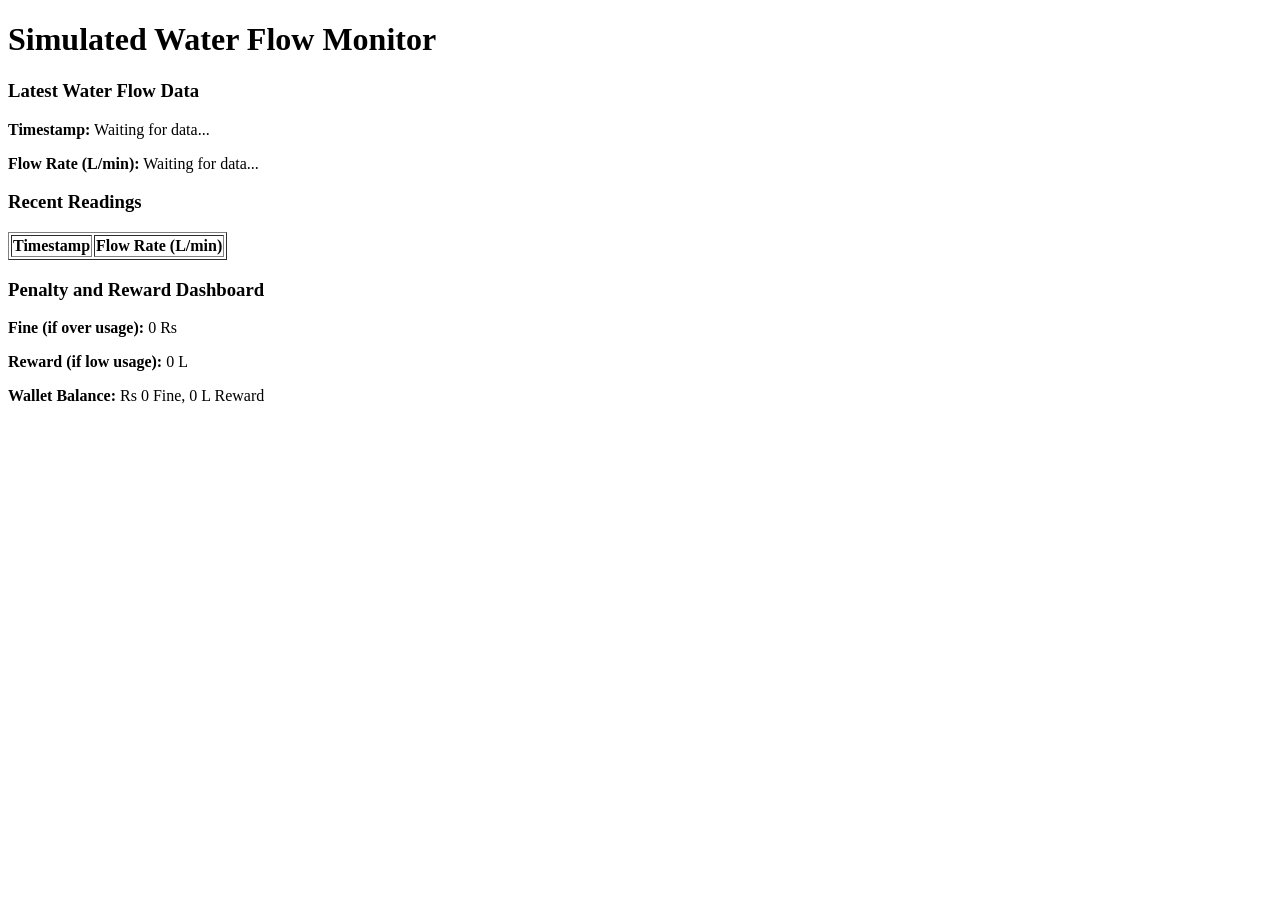
==== templates/index.html @ 48c7d403 "Initial commit for deployment" ====
<!DOCTYPE html>
<html lang="en">
<head>
    <meta charset="UTF-8">
    <meta name="viewport" content="width=device-width, initial-scale=1.0">
    <title>Simulated Water Flow Monitor</title>
    <link rel="stylesheet" type="text/css" href="{{ url_for('static', filename='css/style.css') }}">
</head>
<body>
    <h1>Simulated Water Flow Monitor</h1>
    <div id="data-display">
        <h3>Latest Water Flow Data</h3>
        <p><strong>Timestamp:</strong> <span id="timestamp">Waiting for data...</span></p>
        <p><strong>Flow Rate (L/min):</strong> <span id="flow-rate">Waiting for data...</span></p>
    </div>
    
    <div>
        <h3>Recent Readings</h3>
        <table id="data-table" border="1">
            <tr>
                <th>Timestamp</th>
                <th>Flow Rate (L/min)</th>
            </tr>
        </table>
    </div>

    <div id="penalty-reward-dashboard">
        <h3>Penalty and Reward Dashboard</h3>
        <p><strong>Fine (if over usage):</strong> <span id="fine">0</span> Rs</p>
        <p><strong>Reward (if low usage):</strong> <span id="reward">0</span> L</p>
        <p><strong>Wallet Balance:</strong> <span id="wallet">Rs 0 Fine, 0 L Reward</span></p>
    </div>

    <script>
        document.addEventListener('DOMContentLoaded', () => {
            // Define water usage thresholds
            const highUsageThreshold = 80.0;  // Set the high usage threshold
            const lowUsageThreshold = 10.0;   // Set the low usage threshold

            // Initialize the virtual wallet to store the total fine and reward
            let totalFine = 0;
            let totalReward = 0;

            // Get the current month and year at page load
            let currentMonth = new Date().getMonth(); // Get the current month (0-based index)
            let currentYear = new Date().getFullYear(); // Get the current year
            let firstDayOfCurrentMonth = new Date(currentYear, currentMonth, 1); // Get the first day of the current month

            // Function to reset fine and reward at the start of a new month
            function resetMonthlyValues() {
                const today = new Date(); // Get today's date
                const firstDayOfNextMonth = new Date(currentYear, currentMonth + 1, 1); // Calculate the first day of next month

                // If today's date is after the first day of next month, reset values
                if (today >= firstDayOfNextMonth) {
                    totalFine = 0;
                    totalReward = 0;
                    // Update the current month and year
                    currentMonth = today.getMonth();
                    currentYear = today.getFullYear();
                    firstDayOfCurrentMonth = new Date(currentYear, currentMonth, 1); // Update the first day of the current month
                    console.log("New month started! Wallet values reset.");
                }
            }

            // Function to fetch data from the server
            async function fetchData() {
                try {
                    // Reset monthly fine and reward values if it's a new month
                    resetMonthlyValues();

                    const response = await fetch('/get_data');
                    const data = await response.json();

                    console.log("Received data:", data);  // Log for debugging

                    // Update the live flow rate display
                    document.getElementById('flow-rate').textContent = `${data.flow_rate} L/min`;

                    // Update the timestamp
                    document.getElementById('timestamp').textContent = data.timestamp;

                    // Add a new row to the recent readings table
                    const table = document.getElementById('data-table');
                    const newRow = table.insertRow(1); // Insert at the top, below headers
                    const timestampCell = newRow.insertCell(0);
                    const flowRateCell = newRow.insertCell(1);

                    // Populate cells with data
                    timestampCell.textContent = data.timestamp;
                    flowRateCell.textContent = `${data.flow_rate} L/min`;

                    // Check for high or low water usage and update fine and reward
                    if (data.flow_rate > highUsageThreshold) {
                        alert(`High Water Usage Alert - Your usage is too high! Current flow rate is ${data.flow_rate} L/min`);
                        const fineAmount = (data.flow_rate - highUsageThreshold) * 2; // Example fine calculation
                        totalFine += fineAmount; // Add the fine to the wallet
                    } else if (data.flow_rate < lowUsageThreshold) {
                        alert(`Low Water Usage Alert - Your usage is too low! Keep it up! Current flow rate is ${data.flow_rate} L/min`);
                        const rewardAmount = (lowUsageThreshold - data.flow_rate) * 3; // Example reward calculation
                        totalReward += rewardAmount; // Add the reward to the wallet
                    }

                    // Update the fine and reward values in the display
                    document.getElementById('fine').textContent = totalFine.toFixed(2); // Display total fine
                    document.getElementById('reward').textContent = totalReward.toFixed(2); // Display total reward

                    // Display the total wallet balance
                    document.getElementById('wallet').textContent = `Wallet Balance: Rs ${totalFine.toFixed(2)} Fine, ${totalReward.toFixed(2)} L Reward`;

                } catch (error) {
                    console.error("Error fetching data:", error);
                }
            }

            // Poll for data every 5 seconds
            setInterval(fetchData, 5000);
            fetchData(); // Fetch data immediately on page load
        });
    </script>
</body>
</html>
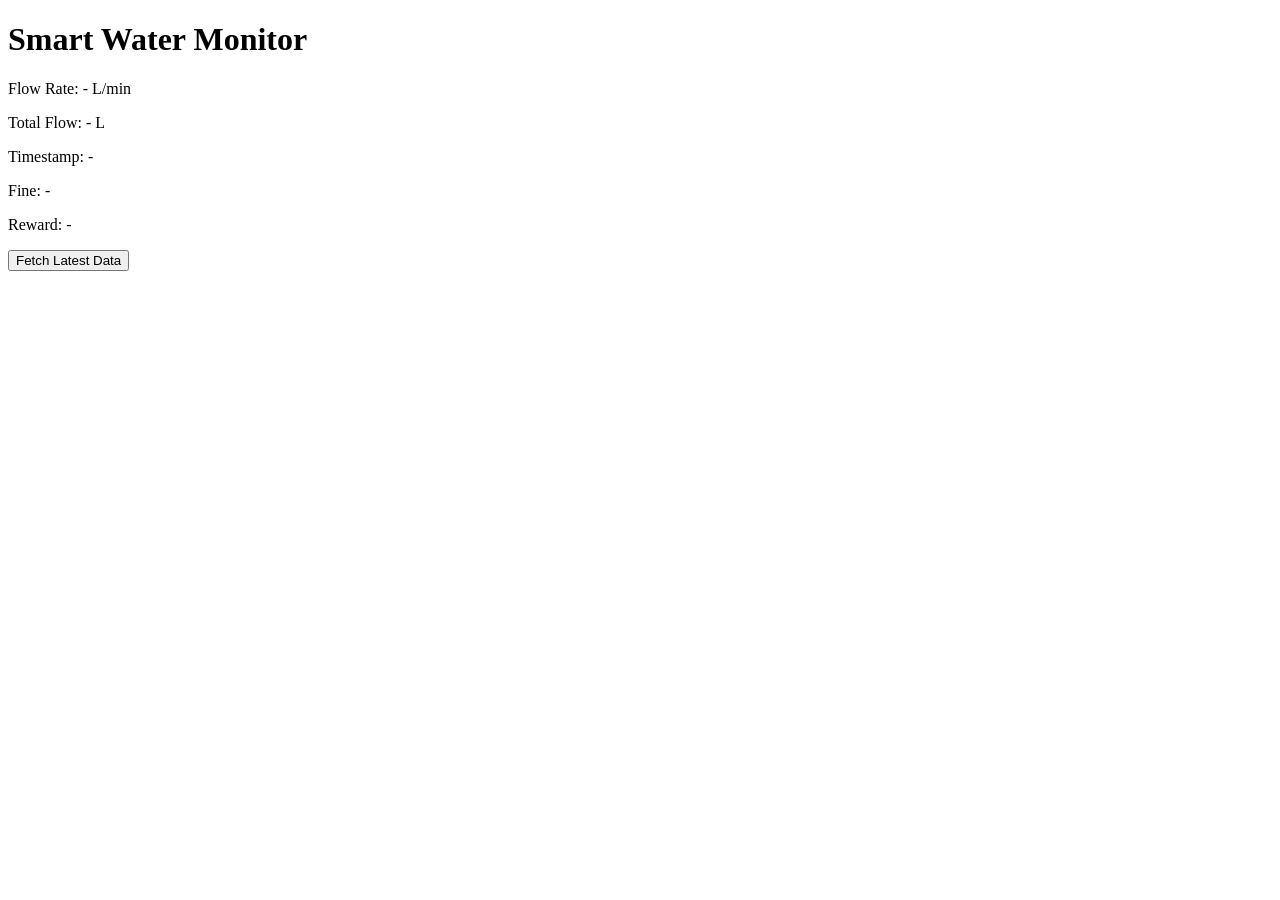
==== commit 258c0387: "Requirement's update" ====
--- a/templates/index.html
+++ b/templates/index.html
@@ -3,120 +3,39 @@
 <head>
     <meta charset="UTF-8">
     <meta name="viewport" content="width=device-width, initial-scale=1.0">
-    <title>Simulated Water Flow Monitor</title>
-    <link rel="stylesheet" type="text/css" href="{{ url_for('static', filename='css/style.css') }}">
+    <title>Smart Water Monitor</title>
 </head>
 <body>
-    <h1>Simulated Water Flow Monitor</h1>
-    <div id="data-display">
-        <h3>Latest Water Flow Data</h3>
-        <p><strong>Timestamp:</strong> <span id="timestamp">Waiting for data...</span></p>
-        <p><strong>Flow Rate (L/min):</strong> <span id="flow-rate">Waiting for data...</span></p>
-    </div>
+    <h1>Smart Water Monitor</h1>
     
-    <div>
-        <h3>Recent Readings</h3>
-        <table id="data-table" border="1">
-            <tr>
-                <th>Timestamp</th>
-                <th>Flow Rate (L/min)</th>
-            </tr>
-        </table>
+    <div id="flowData">
+        <p>Flow Rate: <span id="flowRate">-</span> L/min</p>
+        <p>Total Flow: <span id="totalFlow">-</span> L</p>
+        <p>Timestamp: <span id="timestamp">-</span></p>
+        <p>Fine: <span id="fine">-</span></p>
+        <p>Reward: <span id="reward">-</span></p>
     </div>
 
-    <div id="penalty-reward-dashboard">
-        <h3>Penalty and Reward Dashboard</h3>
-        <p><strong>Fine (if over usage):</strong> <span id="fine">0</span> Rs</p>
-        <p><strong>Reward (if low usage):</strong> <span id="reward">0</span> L</p>
-        <p><strong>Wallet Balance:</strong> <span id="wallet">Rs 0 Fine, 0 L Reward</span></p>
-    </div>
+    <button id="fetchDataBtn">Fetch Latest Data</button>
 
     <script>
-        document.addEventListener('DOMContentLoaded', () => {
-            // Define water usage thresholds
-            const highUsageThreshold = 80.0;  // Set the high usage threshold
-            const lowUsageThreshold = 10.0;   // Set the low usage threshold
+        // Function to fetch latest data from the server
+        async function fetchData() {
+            const response = await fetch('https://smart-water-monitor-d3qqgqbcy-nandan-javagals-projects.vercel.app/get_data');
+            if (response.ok) {
+                const data = await response.json();
+                document.getElementById('flowRate').textContent = data.flow_rate;
+                document.getElementById('totalFlow').textContent = data.totalFlow;
+                document.getElementById('timestamp').textContent = data.timestamp;
+                document.getElementById('fine').textContent = data.fine;
+                document.getElementById('reward').textContent = data.reward;
+            } else {
+                alert('No data available or error fetching data');
+            }
+        }
 
-            // Initialize the virtual wallet to store the total fine and reward
-            let totalFine = 0;
-            let totalReward = 0;
-
-            // Get the current month and year at page load
-            let currentMonth = new Date().getMonth(); // Get the current month (0-based index)
-            let currentYear = new Date().getFullYear(); // Get the current year
-            let firstDayOfCurrentMonth = new Date(currentYear, currentMonth, 1); // Get the first day of the current month
-
-            // Function to reset fine and reward at the start of a new month
-            function resetMonthlyValues() {
-                const today = new Date(); // Get today's date
-                const firstDayOfNextMonth = new Date(currentYear, currentMonth + 1, 1); // Calculate the first day of next month
-
-                // If today's date is after the first day of next month, reset values
-                if (today >= firstDayOfNextMonth) {
-                    totalFine = 0;
-                    totalReward = 0;
-                    // Update the current month and year
-                    currentMonth = today.getMonth();
-                    currentYear = today.getFullYear();
-                    firstDayOfCurrentMonth = new Date(currentYear, currentMonth, 1); // Update the first day of the current month
-                    console.log("New month started! Wallet values reset.");
-                }
-            }
-
-            // Function to fetch data from the server
-            async function fetchData() {
-                try {
-                    // Reset monthly fine and reward values if it's a new month
-                    resetMonthlyValues();
-
-                    const response = await fetch('/get_data');
-                    const data = await response.json();
-
-                    console.log("Received data:", data);  // Log for debugging
-
-                    // Update the live flow rate display
-                    document.getElementById('flow-rate').textContent = `${data.flow_rate} L/min`;
-
-                    // Update the timestamp
-                    document.getElementById('timestamp').textContent = data.timestamp;
-
-                    // Add a new row to the recent readings table
-                    const table = document.getElementById('data-table');
-                    const newRow = table.insertRow(1); // Insert at the top, below headers
-                    const timestampCell = newRow.insertCell(0);
-                    const flowRateCell = newRow.insertCell(1);
-
-                    // Populate cells with data
-                    timestampCell.textContent = data.timestamp;
-                    flowRateCell.textContent = `${data.flow_rate} L/min`;
-
-                    // Check for high or low water usage and update fine and reward
-                    if (data.flow_rate > highUsageThreshold) {
-                        alert(`High Water Usage Alert - Your usage is too high! Current flow rate is ${data.flow_rate} L/min`);
-                        const fineAmount = (data.flow_rate - highUsageThreshold) * 2; // Example fine calculation
-                        totalFine += fineAmount; // Add the fine to the wallet
-                    } else if (data.flow_rate < lowUsageThreshold) {
-                        alert(`Low Water Usage Alert - Your usage is too low! Keep it up! Current flow rate is ${data.flow_rate} L/min`);
-                        const rewardAmount = (lowUsageThreshold - data.flow_rate) * 3; // Example reward calculation
-                        totalReward += rewardAmount; // Add the reward to the wallet
-                    }
-
-                    // Update the fine and reward values in the display
-                    document.getElementById('fine').textContent = totalFine.toFixed(2); // Display total fine
-                    document.getElementById('reward').textContent = totalReward.toFixed(2); // Display total reward
-
-                    // Display the total wallet balance
-                    document.getElementById('wallet').textContent = `Wallet Balance: Rs ${totalFine.toFixed(2)} Fine, ${totalReward.toFixed(2)} L Reward`;
-
-                } catch (error) {
-                    console.error("Error fetching data:", error);
-                }
-            }
-
-            // Poll for data every 5 seconds
-            setInterval(fetchData, 5000);
-            fetchData(); // Fetch data immediately on page load
-        });
+        // Trigger fetchData on button click
+        document.getElementById('fetchDataBtn').addEventListener('click', fetchData);
     </script>
 </body>
 </html>
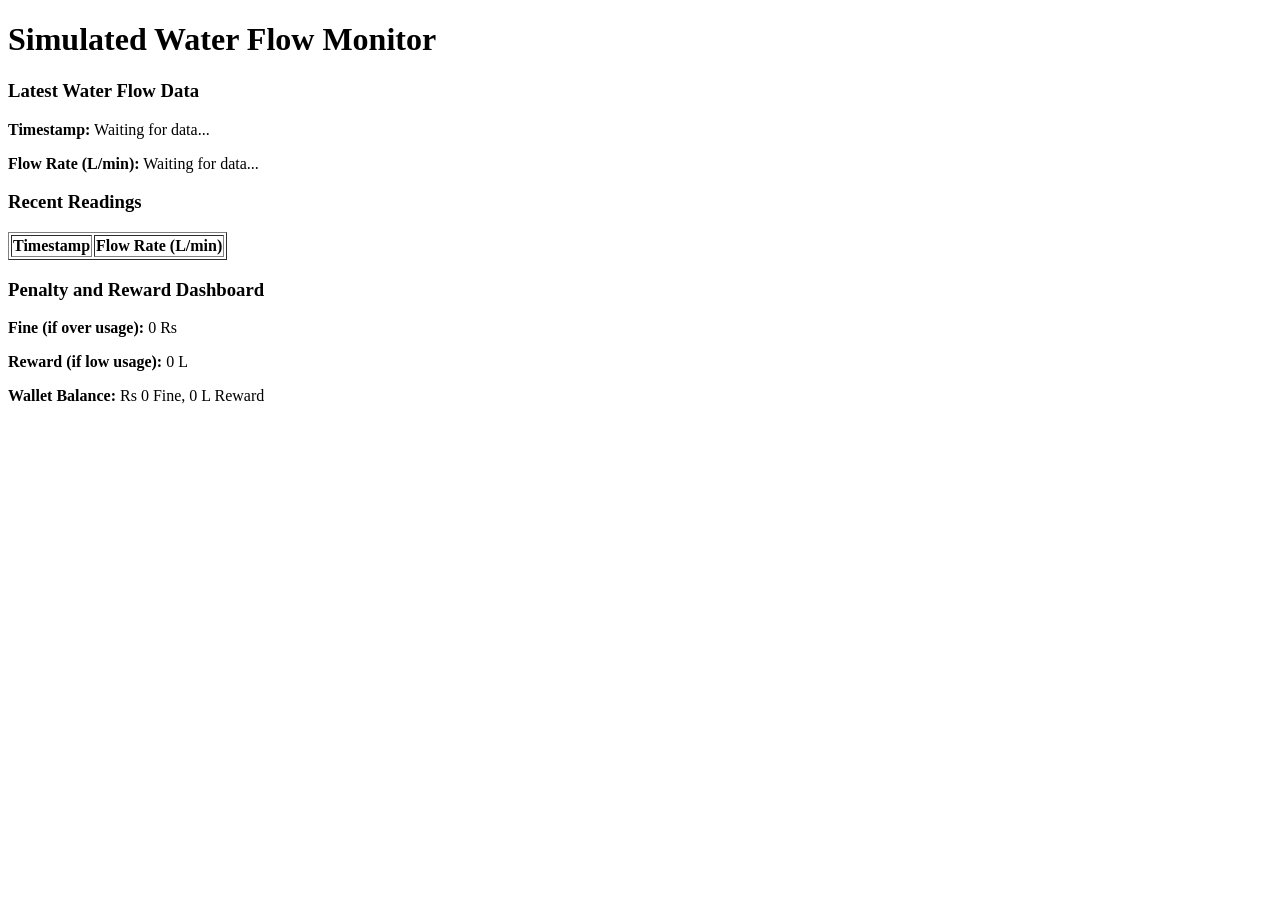
==== commit 208f1b5f: "Updated project with deployment configuration and requirements" ====
--- a/templates/index.html
+++ b/templates/index.html
@@ -3,39 +3,120 @@
 <head>
     <meta charset="UTF-8">
     <meta name="viewport" content="width=device-width, initial-scale=1.0">
-    <title>Smart Water Monitor</title>
+    <title>Simulated Water Flow Monitor</title>
+    <link rel="stylesheet" type="text/css" href="{{ url_for('static', filename='css/style.css') }}">
 </head>
 <body>
-    <h1>Smart Water Monitor</h1>
+    <h1>Simulated Water Flow Monitor</h1>
+    <div id="data-display">
+        <h3>Latest Water Flow Data</h3>
+        <p><strong>Timestamp:</strong> <span id="timestamp">Waiting for data...</span></p>
+        <p><strong>Flow Rate (L/min):</strong> <span id="flow-rate">Waiting for data...</span></p>
+    </div>
     
-    <div id="flowData">
-        <p>Flow Rate: <span id="flowRate">-</span> L/min</p>
-        <p>Total Flow: <span id="totalFlow">-</span> L</p>
-        <p>Timestamp: <span id="timestamp">-</span></p>
-        <p>Fine: <span id="fine">-</span></p>
-        <p>Reward: <span id="reward">-</span></p>
+    <div>
+        <h3>Recent Readings</h3>
+        <table id="data-table" border="1">
+            <tr>
+                <th>Timestamp</th>
+                <th>Flow Rate (L/min)</th>
+            </tr>
+        </table>
     </div>
 
-    <button id="fetchDataBtn">Fetch Latest Data</button>
+    <div id="penalty-reward-dashboard">
+        <h3>Penalty and Reward Dashboard</h3>
+        <p><strong>Fine (if over usage):</strong> <span id="fine">0</span> Rs</p>
+        <p><strong>Reward (if low usage):</strong> <span id="reward">0</span> L</p>
+        <p><strong>Wallet Balance:</strong> <span id="wallet">Rs 0 Fine, 0 L Reward</span></p>
+    </div>
 
     <script>
-        // Function to fetch latest data from the server
-        async function fetchData() {
-            const response = await fetch('https://smart-water-monitor-d3qqgqbcy-nandan-javagals-projects.vercel.app/get_data');
-            if (response.ok) {
-                const data = await response.json();
-                document.getElementById('flowRate').textContent = data.flow_rate;
-                document.getElementById('totalFlow').textContent = data.totalFlow;
-                document.getElementById('timestamp').textContent = data.timestamp;
-                document.getElementById('fine').textContent = data.fine;
-                document.getElementById('reward').textContent = data.reward;
-            } else {
-                alert('No data available or error fetching data');
+        document.addEventListener('DOMContentLoaded', () => {
+            // Define water usage thresholds
+            const highUsageThreshold = 80.0;  // Set the high usage threshold
+            const lowUsageThreshold = 10.0;   // Set the low usage threshold
+
+            // Initialize the virtual wallet to store the total fine and reward
+            let totalFine = 0;
+            let totalReward = 0;
+
+            // Get the current month and year at page load
+            let currentMonth = new Date().getMonth(); // Get the current month (0-based index)
+            let currentYear = new Date().getFullYear(); // Get the current year
+            let firstDayOfCurrentMonth = new Date(currentYear, currentMonth, 1); // Get the first day of the current month
+
+            // Function to reset fine and reward at the start of a new month
+            function resetMonthlyValues() {
+                const today = new Date(); // Get today's date
+                const firstDayOfNextMonth = new Date(currentYear, currentMonth + 1, 1); // Calculate the first day of next month
+
+                // If today's date is after the first day of next month, reset values
+                if (today >= firstDayOfNextMonth) {
+                    totalFine = 0;
+                    totalReward = 0;
+                    // Update the current month and year
+                    currentMonth = today.getMonth();
+                    currentYear = today.getFullYear();
+                    firstDayOfCurrentMonth = new Date(currentYear, currentMonth, 1); // Update the first day of the current month
+                    console.log("New month started! Wallet values reset.");
+                }
             }
-        }
 
-        // Trigger fetchData on button click
-        document.getElementById('fetchDataBtn').addEventListener('click', fetchData);
+            // Function to fetch data from the server
+            async function fetchData() {
+                try {
+                    // Reset monthly fine and reward values if it's a new month
+                    resetMonthlyValues();
+
+                    const response = await fetch('/get_data');
+                    const data = await response.json();
+
+                    console.log("Received data:", data);  // Log for debugging
+
+                    // Update the live flow rate display
+                    document.getElementById('flow-rate').textContent = ${data.flow_rate} L/min;
+
+                    // Update the timestamp
+                    document.getElementById('timestamp').textContent = data.timestamp;
+
+                    // Add a new row to the recent readings table
+                    const table = document.getElementById('data-table');
+                    const newRow = table.insertRow(1); // Insert at the top, below headers
+                    const timestampCell = newRow.insertCell(0);
+                    const flowRateCell = newRow.insertCell(1);
+
+                    // Populate cells with data
+                    timestampCell.textContent = data.timestamp;
+                    flowRateCell.textContent = ${data.flow_rate} L/min;
+
+                    // Check for high or low water usage and update fine and reward
+                    if (data.flow_rate > highUsageThreshold) {
+                        alert(High Water Usage Alert - Your usage is too high! Current flow rate is ${data.flow_rate} L/min);
+                        const fineAmount = (data.flow_rate - highUsageThreshold) * 2; // Example fine calculation
+                        totalFine += fineAmount; // Add the fine to the wallet
+                    } else if (data.flow_rate < lowUsageThreshold) {
+                        alert(Low Water Usage Alert - Your usage is too low! Keep it up! Current flow rate is ${data.flow_rate} L/min);
+                        const rewardAmount = (lowUsageThreshold - data.flow_rate) * 3; // Example reward calculation
+                        totalReward += rewardAmount; // Add the reward to the wallet
+                    }
+
+                    // Update the fine and reward values in the display
+                    document.getElementById('fine').textContent = totalFine.toFixed(2); // Display total fine
+                    document.getElementById('reward').textContent = totalReward.toFixed(2); // Display total reward
+
+                    // Display the total wallet balance
+                    document.getElementById('wallet').textContent = Wallet Balance: Rs ${totalFine.toFixed(2)} Fine, ${totalReward.toFixed(2)} L Reward;
+
+                } catch (error) {
+                    console.error("Error fetching data:", error);
+                }
+            }
+
+            // Poll for data every 5 seconds
+            setInterval(fetchData, 5000);
+            fetchData(); // Fetch data immediately on page load
+        });
     </script>
 </body>
-</html>
+</html>
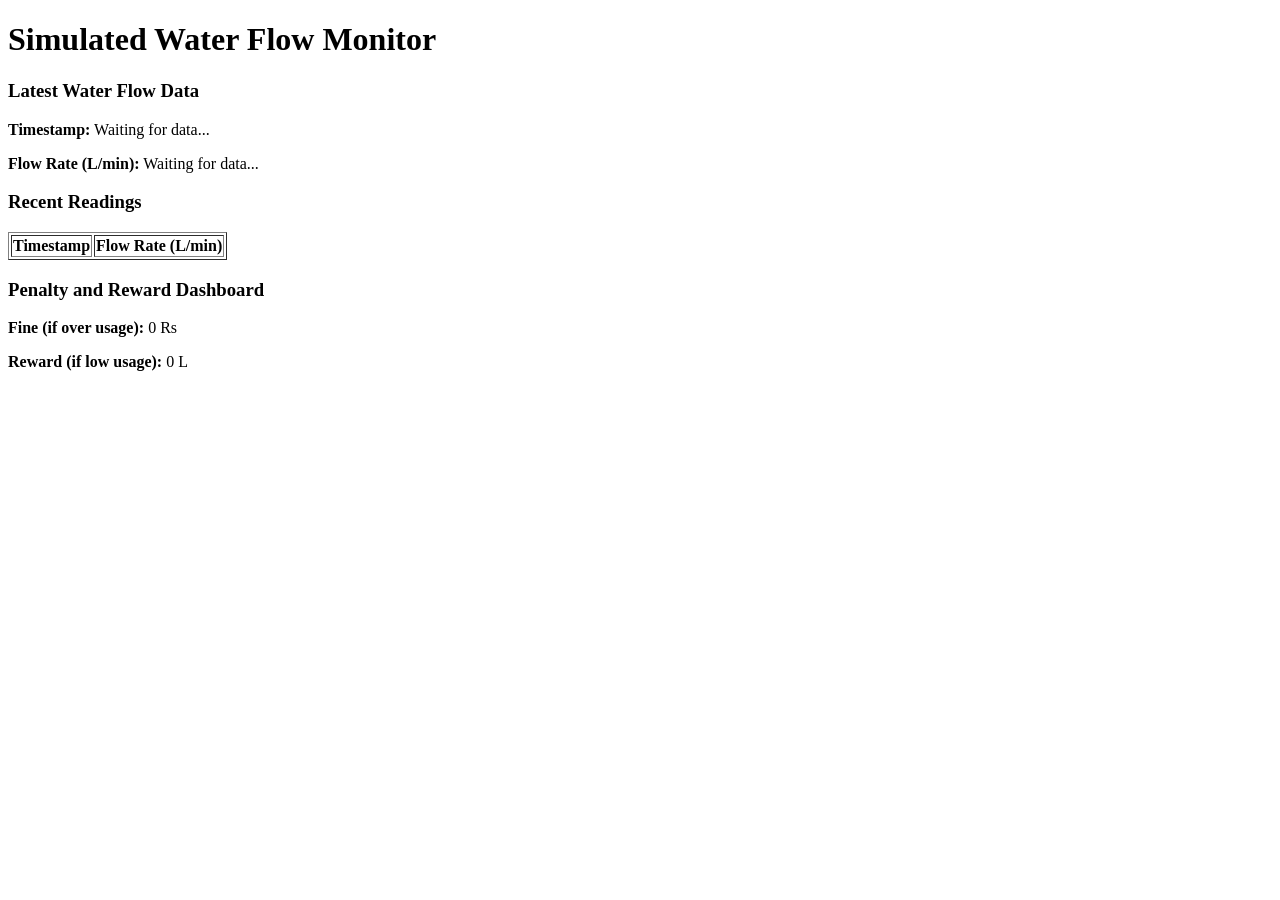
==== commit cee44d42: "Fix line endings" ====
--- a/templates/index.html
+++ b/templates/index.html
@@ -4,16 +4,17 @@
     <meta charset="UTF-8">
     <meta name="viewport" content="width=device-width, initial-scale=1.0">
     <title>Simulated Water Flow Monitor</title>
-    <link rel="stylesheet" type="text/css" href="{{ url_for('static', filename='css/style.css') }}">
+    <link rel="stylesheet" href="{{ url_for('static', filename='css/style.css') }}">
 </head>
 <body>
     <h1>Simulated Water Flow Monitor</h1>
+
     <div id="data-display">
         <h3>Latest Water Flow Data</h3>
         <p><strong>Timestamp:</strong> <span id="timestamp">Waiting for data...</span></p>
         <p><strong>Flow Rate (L/min):</strong> <span id="flow-rate">Waiting for data...</span></p>
     </div>
-    
+
     <div>
         <h3>Recent Readings</h3>
         <table id="data-table" border="1">
@@ -28,95 +29,37 @@
         <h3>Penalty and Reward Dashboard</h3>
         <p><strong>Fine (if over usage):</strong> <span id="fine">0</span> Rs</p>
         <p><strong>Reward (if low usage):</strong> <span id="reward">0</span> L</p>
-        <p><strong>Wallet Balance:</strong> <span id="wallet">Rs 0 Fine, 0 L Reward</span></p>
     </div>
 
     <script>
         document.addEventListener('DOMContentLoaded', () => {
-            // Define water usage thresholds
-            const highUsageThreshold = 80.0;  // Set the high usage threshold
-            const lowUsageThreshold = 10.0;   // Set the low usage threshold
+            async function fetchData() {
+                try {
+                    const response = await fetch('/get_data');
+                    const data = await response.json();
 
-            // Initialize the virtual wallet to store the total fine and reward
-            let totalFine = 0;
-            let totalReward = 0;
+                    if (data.error) {
+                        console.error(data.error);
+                        return;
+                    }
 
-            // Get the current month and year at page load
-            let currentMonth = new Date().getMonth(); // Get the current month (0-based index)
-            let currentYear = new Date().getFullYear(); // Get the current year
-            let firstDayOfCurrentMonth = new Date(currentYear, currentMonth, 1); // Get the first day of the current month
+                    document.getElementById('timestamp').textContent = data.timestamp;
+                    document.getElementById('flow-rate').textContent = `${data.flow_rate} L/min`;
+                    document.getElementById('fine').textContent = data.fine;
+                    document.getElementById('reward').textContent = data.reward;
 
-            // Function to reset fine and reward at the start of a new month
-            function resetMonthlyValues() {
-                const today = new Date(); // Get today's date
-                const firstDayOfNextMonth = new Date(currentYear, currentMonth + 1, 1); // Calculate the first day of next month
-
-                // If today's date is after the first day of next month, reset values
-                if (today >= firstDayOfNextMonth) {
-                    totalFine = 0;
-                    totalReward = 0;
-                    // Update the current month and year
-                    currentMonth = today.getMonth();
-                    currentYear = today.getFullYear();
-                    firstDayOfCurrentMonth = new Date(currentYear, currentMonth, 1); // Update the first day of the current month
-                    console.log("New month started! Wallet values reset.");
+                    const table = document.getElementById('data-table');
+                    const newRow = table.insertRow(1);
+                    newRow.insertCell(0).textContent = data.timestamp;
+                    newRow.insertCell(1).textContent = `${data.flow_rate} L/min`;
+                } catch (error) {
+                    console.error('Error fetching data:', error);
                 }
             }
 
-            // Function to fetch data from the server
-            async function fetchData() {
-                try {
-                    // Reset monthly fine and reward values if it's a new month
-                    resetMonthlyValues();
-
-                    const response = await fetch('/get_data');
-                    const data = await response.json();
-
-                    console.log("Received data:", data);  // Log for debugging
-
-                    // Update the live flow rate display
-                    document.getElementById('flow-rate').textContent = ${data.flow_rate} L/min;
-
-                    // Update the timestamp
-                    document.getElementById('timestamp').textContent = data.timestamp;
-
-                    // Add a new row to the recent readings table
-                    const table = document.getElementById('data-table');
-                    const newRow = table.insertRow(1); // Insert at the top, below headers
-                    const timestampCell = newRow.insertCell(0);
-                    const flowRateCell = newRow.insertCell(1);
-
-                    // Populate cells with data
-                    timestampCell.textContent = data.timestamp;
-                    flowRateCell.textContent = ${data.flow_rate} L/min;
-
-                    // Check for high or low water usage and update fine and reward
-                    if (data.flow_rate > highUsageThreshold) {
-                        alert(High Water Usage Alert - Your usage is too high! Current flow rate is ${data.flow_rate} L/min);
-                        const fineAmount = (data.flow_rate - highUsageThreshold) * 2; // Example fine calculation
-                        totalFine += fineAmount; // Add the fine to the wallet
-                    } else if (data.flow_rate < lowUsageThreshold) {
-                        alert(Low Water Usage Alert - Your usage is too low! Keep it up! Current flow rate is ${data.flow_rate} L/min);
-                        const rewardAmount = (lowUsageThreshold - data.flow_rate) * 3; // Example reward calculation
-                        totalReward += rewardAmount; // Add the reward to the wallet
-                    }
-
-                    // Update the fine and reward values in the display
-                    document.getElementById('fine').textContent = totalFine.toFixed(2); // Display total fine
-                    document.getElementById('reward').textContent = totalReward.toFixed(2); // Display total reward
-
-                    // Display the total wallet balance
-                    document.getElementById('wallet').textContent = Wallet Balance: Rs ${totalFine.toFixed(2)} Fine, ${totalReward.toFixed(2)} L Reward;
-
-                } catch (error) {
-                    console.error("Error fetching data:", error);
-                }
-            }
-
-            // Poll for data every 5 seconds
             setInterval(fetchData, 5000);
-            fetchData(); // Fetch data immediately on page load
+            fetchData();
         });
     </script>
 </body>
-</html>+</html>
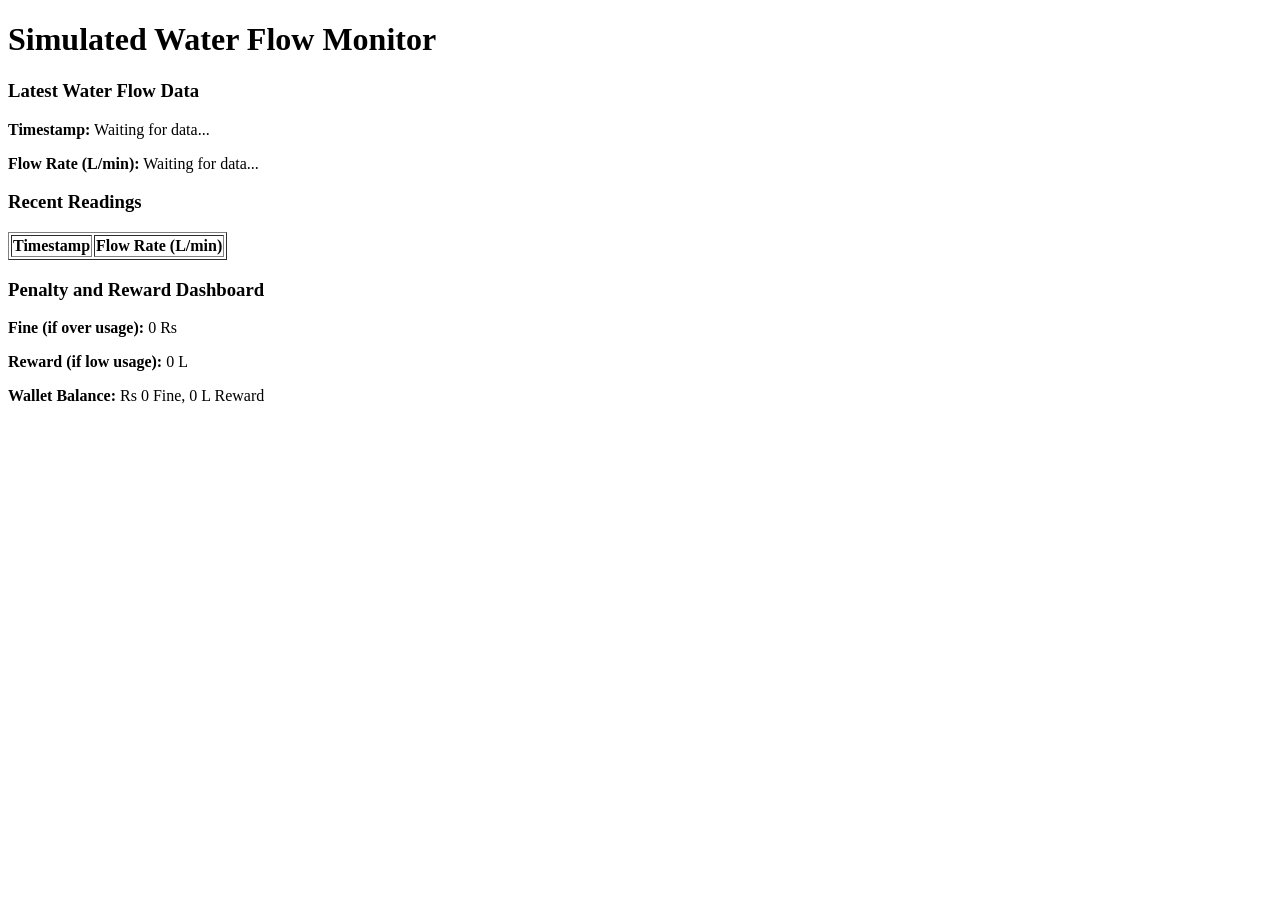
==== commit e908f089: "Final update" ====
--- a/templates/index.html
+++ b/templates/index.html
@@ -3,18 +3,18 @@
 <head>
     <meta charset="UTF-8">
     <meta name="viewport" content="width=device-width, initial-scale=1.0">
-    <title>Simulated Water Flow Monitor</title>
-    <link rel="stylesheet" href="{{ url_for('static', filename='css/style.css') }}">
+    <title>Simulated Water Flow Monitor</title><link rel="stylesheet" type="text/css" href="{{ url_for('static', filename='css/style.css') }}">
+
+
 </head>
 <body>
     <h1>Simulated Water Flow Monitor</h1>
-
     <div id="data-display">
         <h3>Latest Water Flow Data</h3>
         <p><strong>Timestamp:</strong> <span id="timestamp">Waiting for data...</span></p>
         <p><strong>Flow Rate (L/min):</strong> <span id="flow-rate">Waiting for data...</span></p>
     </div>
-
+    
     <div>
         <h3>Recent Readings</h3>
         <table id="data-table" border="1">
@@ -29,34 +29,83 @@
         <h3>Penalty and Reward Dashboard</h3>
         <p><strong>Fine (if over usage):</strong> <span id="fine">0</span> Rs</p>
         <p><strong>Reward (if low usage):</strong> <span id="reward">0</span> L</p>
+        <p><strong>Wallet Balance:</strong> <span id="wallet">Rs 0 Fine, 0 L Reward</span></p>
     </div>
 
     <script>
         document.addEventListener('DOMContentLoaded', () => {
+            // Define water usage thresholds
+            const highUsageThreshold = 80.0;
+            const lowUsageThreshold = 10.0;
+
+            // Initialize the virtual wallet to store the total fine and reward
+            let totalFine = 0;
+            let totalReward = 0;
+
+            // Get the current month and year at page load
+            let currentMonth = new Date().getMonth();
+            let currentYear = new Date().getFullYear();
+
+            // Function to reset fine and reward at the start of a new month
+            function resetMonthlyValues() {
+                const today = new Date();
+                const firstDayOfNextMonth = new Date(currentYear, currentMonth + 1, 1);
+
+                if (today >= firstDayOfNextMonth) {
+                    totalFine = 0;
+                    totalReward = 0;
+                    currentMonth = today.getMonth();
+                    currentYear = today.getFullYear();
+                }
+            }
+
+            // Function to fetch data from the server
             async function fetchData() {
                 try {
+                    resetMonthlyValues();
+
                     const response = await fetch('/get_data');
                     const data = await response.json();
 
-                    if (data.error) {
-                        console.error(data.error);
-                        return;
+                    // Update the live flow rate display
+                    document.getElementById('flow-rate').textContent = `${data.flow_rate} L/min`;
+
+                    // Update the timestamp
+                    document.getElementById('timestamp').textContent = data.timestamp;
+
+                    // Add a new row to the recent readings table
+                    const table = document.getElementById('data-table');
+                    const newRow = table.insertRow(1);
+                    const timestampCell = newRow.insertCell(0);
+                    const flowRateCell = newRow.insertCell(1);
+
+                    timestampCell.textContent = data.timestamp;
+                    flowRateCell.textContent = `${data.flow_rate} L/min`;
+
+                    // Check for high or low water usage and update fine and reward
+                    if (data.flow_rate > highUsageThreshold) {
+                        alert(`High Water Usage Alert - Your usage is too high! Current flow rate is ${data.flow_rate} L/min`);
+                        const fineAmount = (data.flow_rate - highUsageThreshold) * 2;
+                        totalFine += fineAmount;
+                    } else if (data.flow_rate < lowUsageThreshold) {
+                        alert(`Low Water Usage Alert - Your usage is too low! Keep it up! Current flow rate is ${data.flow_rate} L/min`);
+                        const rewardAmount = (lowUsageThreshold - data.flow_rate) * 3;
+                        totalReward += rewardAmount;
                     }
 
-                    document.getElementById('timestamp').textContent = data.timestamp;
-                    document.getElementById('flow-rate').textContent = `${data.flow_rate} L/min`;
-                    document.getElementById('fine').textContent = data.fine;
-                    document.getElementById('reward').textContent = data.reward;
+                    // Update the fine and reward values in the display
+                    document.getElementById('fine').textContent = totalFine.toFixed(2);
+                    document.getElementById('reward').textContent = totalReward.toFixed(2);
 
-                    const table = document.getElementById('data-table');
-                    const newRow = table.insertRow(1);
-                    newRow.insertCell(0).textContent = data.timestamp;
-                    newRow.insertCell(1).textContent = `${data.flow_rate} L/min`;
+                    // Display the total wallet balance
+                    document.getElementById('wallet').textContent = `Rs ${totalFine.toFixed(2)} Fine, ${totalReward.toFixed(2)} L Reward`;
+
                 } catch (error) {
-                    console.error('Error fetching data:', error);
+                    console.error("Error fetching data:", error);
                 }
             }
 
+            // Poll for data every 5 seconds
             setInterval(fetchData, 5000);
             fetchData();
         });
